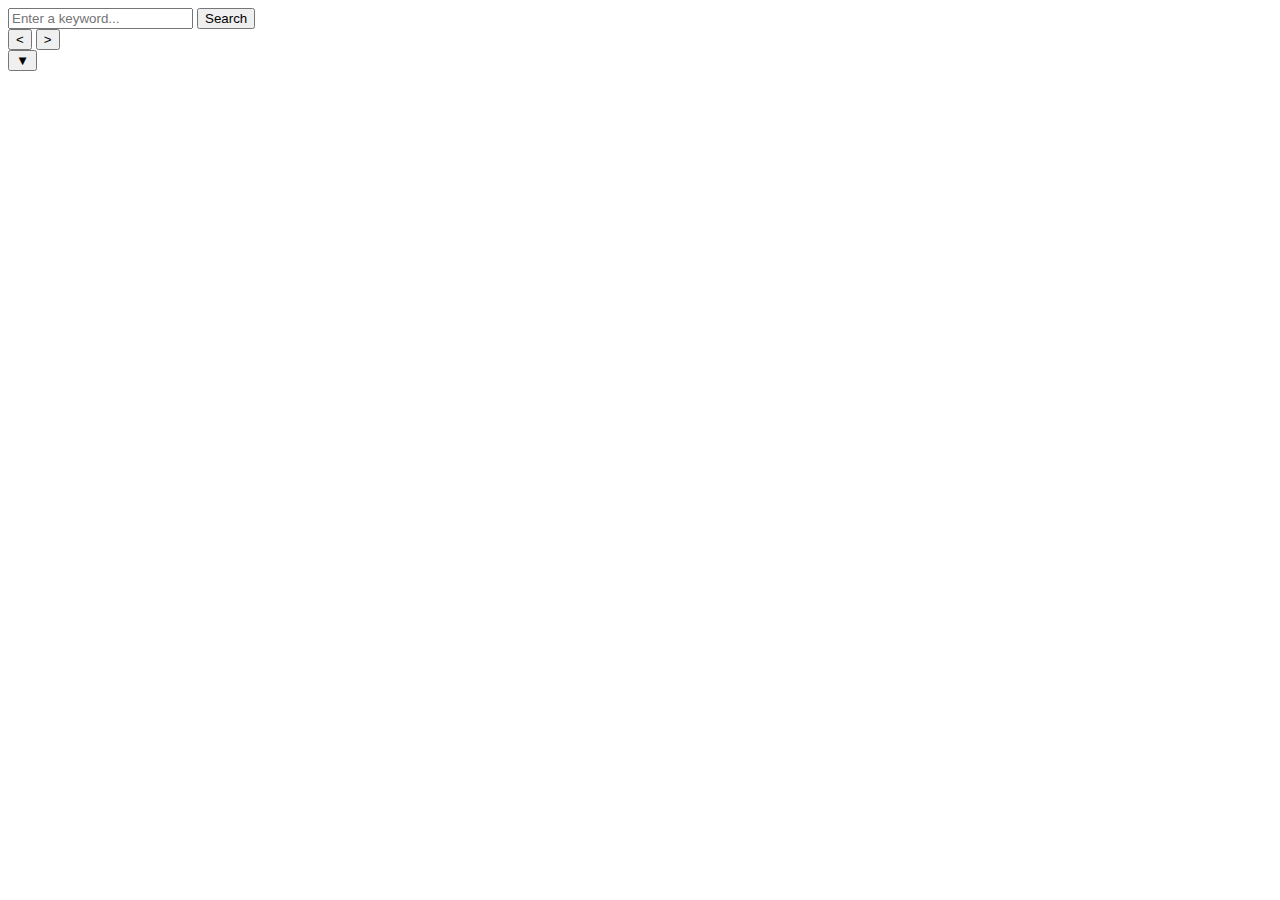
==== index.html @ 85600316 "Update and rename city.html to index.html" ====
<!doctype html>
<html lang="en">
<head>
    <meta charset="UTF-8">
    <meta name="viewport"
          content="width=device-width, user-scalable=no, initial-scale=1.0, maximum-scale=1.0, minimum-scale=1.0">
    <meta http-equiv="X-UA-Compatible" content="ie=edge">
    <title>Document</title>
    <link rel="stylesheet" href=".css">
    <script src="background.js" defer></script>
</head>
<body>
    <div class="searchBar">
        <input type="text" id="inputCity" placeholder="Enter a keyword...">
        <button id="btnSearch">Search</button>
    </div>
    <div class="carousel">
        <div class="gallery">

        </div>
        <div class="nav">
            <button class="btnNav perv"><</button>
            <button class="btnNav next">></button>
        </div>
    </div>
    <div>
        <button class="toggleButton">▼</button>
    </div>
</body>
</html>
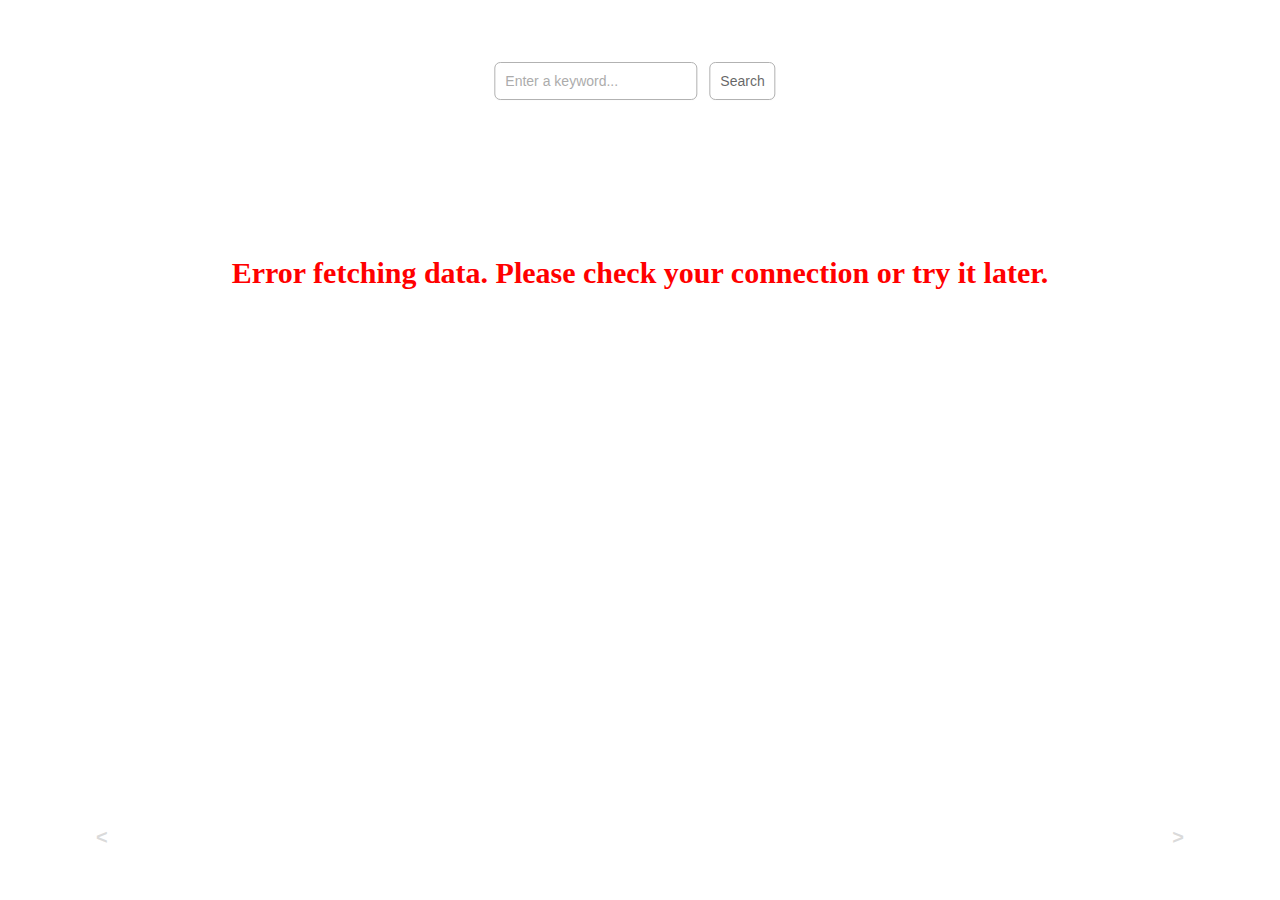
==== commit a8b97e79: "Update index.html" ====
--- a/index.html
+++ b/index.html
@@ -6,7 +6,7 @@
           content="width=device-width, user-scalable=no, initial-scale=1.0, maximum-scale=1.0, minimum-scale=1.0">
     <meta http-equiv="X-UA-Compatible" content="ie=edge">
     <title>Document</title>
-    <link rel="stylesheet" href=".css">
+    <link rel="stylesheet" href="background.css">
     <script src="background.js" defer></script>
 </head>
 <body>
--- a/background.css
+++ b/background.css
@@ -0,0 +1,230 @@
+body{
+    margin: 0;
+    background-size: cover;
+    transition: all ease-in-out 0.3s;
+}
+
+.searchBar{
+    position: absolute;
+    left: 50%;
+    transform: translateX(-50%);
+    top: 7%;
+}
+
+.carousel{
+    /*padding: 5px;*/
+    background: rgba(255, 255, 255, 0.1);
+    border-radius: 5px;
+    position: absolute;
+    left: 50%;
+    bottom: 7%;
+    transform: translateX(-50%);
+    width: 80%;
+}
+
+.carousel:hover{
+    cursor: pointer;
+    background-color: rgba(255,255,255,0.2);
+    transition: all ease-in-out 0.3s;
+}
+
+.selected{
+    border: 2px solid rgba(255,255,255,1) !important;
+    background-color: rgba(255, 255, 255, 1);
+    background-blend-mode: lighten;
+    opacity: 1
+}
+
+#inputCity{
+    border: none;
+    box-shadow: 0 1px 2px 0 rgb(0 0 0 / 0.05);
+    padding: 10px;
+    font-size: 14px;
+    border-radius: 5px;
+    background-color: rgba(255,255,255,0.75);
+    opacity: 0.6;
+    transition: all ease-in-out 0.3s;
+    color: black;
+    outline: 1px solid gray;
+}
+
+#inputCity:focus{
+    outline: 1px solid #bbbbbb;
+    box-shadow: inset 0 2px 4px 0 rgb(0 0 0 / 0.1);
+    transition: all ease-in-out 0.3s;
+}
+
+#inputCity:hover{
+    opacity: 1;
+    outline: 1px solid #6e6e6e;
+    transition: all ease-in-out 0.3s;
+}
+
+#btnSearch{
+    border: none;
+    box-shadow: 0 1px 2px 0 rgb(0 0 0 / 0.05);
+    padding: 10px;
+    margin: 0 10px;
+    font-size: 14px;
+    border-radius: 5px;
+    background-color: rgba(255,255,255,0.6);
+    opacity: 0.6;
+    transition: all ease-in-out 0.3s;
+    color: black;
+    outline: 1px solid gray;
+}
+
+#btnSearch:hover{
+    opacity: 0.8;
+    cursor: pointer;
+}
+
+.gallery{
+    display: flex;
+    flex-direction: row;
+    flex-wrap: wrap;
+    justify-content: space-evenly;
+    /*opacity: 0.75;*/
+    backdrop-filter: blur(25px) opacity(0.7);
+    border-radius: 5px;
+}
+
+.gallery div{
+    width: 100px;
+    height: 70px;
+    border-radius: 5px;
+    margin: 9px;
+    background-size: cover;
+    border: 2px solid rgba(255,255,255,0.4);
+    transition: all ease-in-out 0.3s;
+    /*opacity: 0.85;*/
+}
+
+.gallery div:hover{
+    background-size: cover;
+    z-index: 2;
+    transform: scale(1.3) translateY(-15px);
+    transition: all ease-in-out 0.3s;
+    opacity: 1;
+    cursor: pointer;
+}
+
+.nav{
+    position: absolute;
+    width: 110%;
+    top: 50%;
+    transform: translateY(-50%);
+    display: flex;
+    margin-left: -5%;
+    justify-content: space-between;
+    pointer-events: none;
+}
+
+.btnNav{
+    background-color: rgba(255, 255, 255, 0.25);
+    color: rgba(194, 194, 194, 0.6);
+    border-radius: 50%;
+    width: 50px;
+    height: 50px;
+    font-weight: 600;
+    font-size: 20px;
+    border: none;
+    outline: none;
+    transition: all ease-in-out 0.3s;
+    z-index: 10;
+    pointer-events: auto;
+}
+
+.btnNav:hover{
+    cursor: pointer;
+    background-color: rgba(210,210,215,0.7);
+    color: #4b4b4b;
+    transition: all ease-in-out 0.3s;
+}
+
+/*@keyframes fadeIn {*/
+/*    0%{*/
+/*        opacity: 0;*/
+/*        transform: translateY(0);*/
+/*    }*/
+/*    50%{*/
+/*        opacity: 0.5;*/
+/*        transform: translateY(-20px);*/
+/*    }*/
+/*    100%{*/
+/*        opacity: 1;*/
+/*        transform: translateY(0);*/
+/*    }*/
+/*}*/
+
+.error{
+    font-size: 30px;
+    font-weight: 600;
+    text-align: center;
+    margin-top: 20%;
+}
+
+.toggleButton{
+    position: absolute;
+    bottom: 2%;
+    color: rgba(255,255,255,0.4);
+    left: 50%;
+    font-size: 30px;
+    transform: translateX(-50%);
+    background: none;
+    border: none;
+    cursor: pointer;
+
+}
+
+@media (max-width: 1515px) {
+    .gallery div{
+        width: 80px;
+        height: 56px;
+        border-radius: 5px;
+        margin: 9px;
+        background-size: cover;
+        border: 2px solid rgba(255,255,255,0.4);
+        transition: all ease-in-out 0.3s;
+        /*opacity: 0.85;*/
+    }
+}
+
+@media (max-width: 1265px) {
+    .gallery div{
+        width: 70px;
+        height: 49px;
+        border-radius: 5px;
+        margin: 9px;
+        background-size: cover;
+        border: 2px solid rgba(255,255,255,0.4);
+        transition: all ease-in-out 0.3s;
+        /*opacity: 0.85;*/
+    }
+}
+
+@media (max-width: 1140px) {
+    .gallery div{
+        width: 60px;
+        height: 42px;
+        border-radius: 5px;
+        margin: 9px;
+        background-size: cover;
+        border: 2px solid rgba(255,255,255,0.4);
+        transition: all ease-in-out 0.3s;
+        /*opacity: 0.85;*/
+    }
+}
+
+@media (max-width: 1015px) {
+    .gallery div{
+        width: 50px;
+        height: 35px;
+        border-radius: 5px;
+        margin: 9px;
+        background-size: cover;
+        border: 2px solid rgba(255,255,255,0.4);
+        transition: all ease-in-out 0.3s;
+        /*opacity: 0.85;*/
+    }
+}
